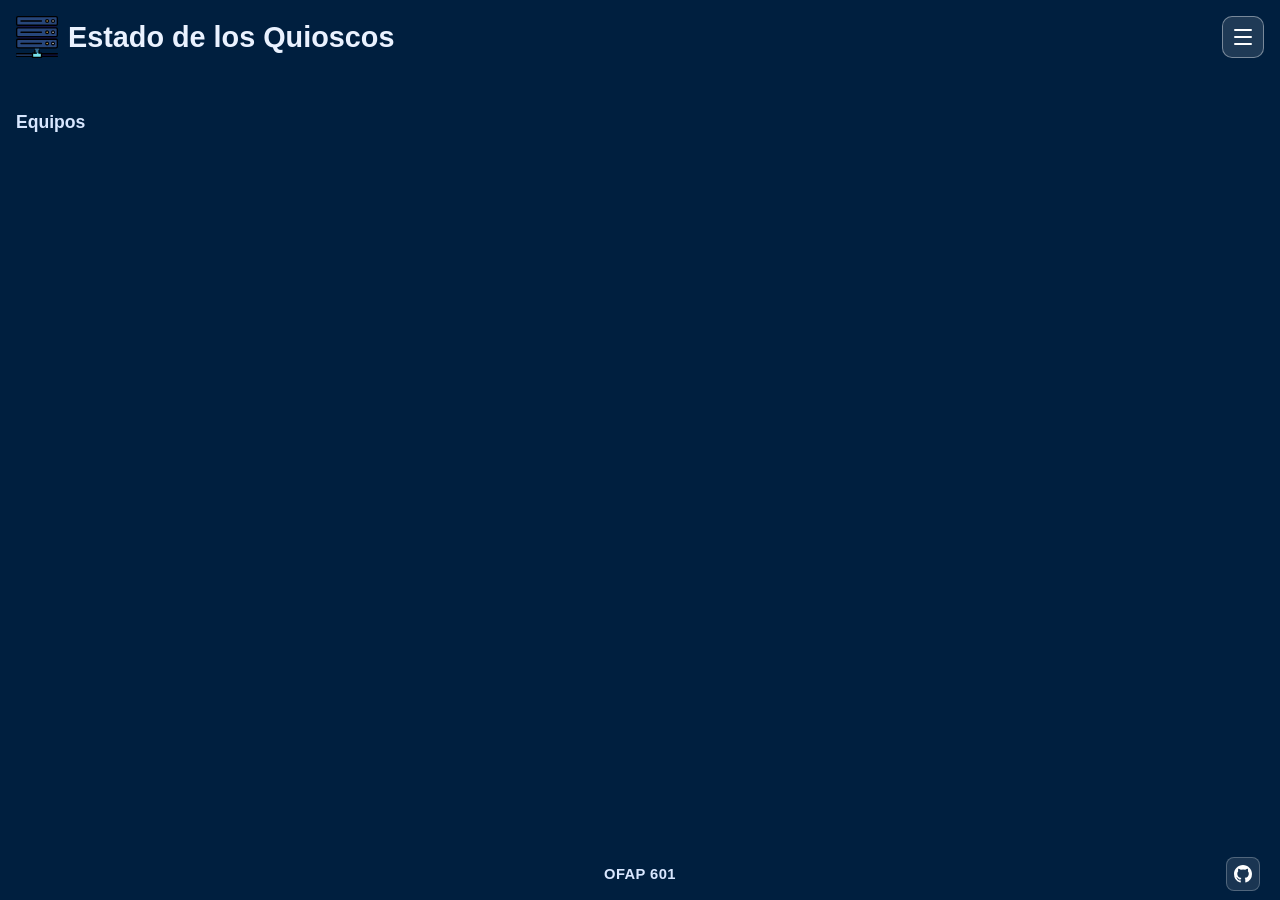
==== estado_quioscos/index.html @ 21ac1931 "control: gestionar quioscos permitidos desde web" ====
<!DOCTYPE html>
<html lang="es">
<head>
    <meta charset="UTF-8">
    <meta name="viewport" content="width=device-width, initial-scale=1.0">
    <title>Estado de los Quioscos</title>
    <link rel="stylesheet" href="styles.css">
    <link rel="icon" href="img/favicon.ico" type="image/x-icon">
</head>
<body>
    <div class="container">
        <header class="topbar">
            <div class="title-wrap">
                <img src="img/server.svg" alt="Servidor" class="header-icon">
                <h1>Estado de los Quioscos</h1>
            </div>
            <div class="topbar-menu-wrap">
                <button id="menu-toggle-btn" class="menu-toggle-btn" type="button" aria-label="Abrir menú" aria-expanded="false">
                    <span></span><span></span><span></span>
                </button>
                <div id="topbar-menu" class="topbar-menu" hidden>
                    <a id="menu-doc-link" class="menu-item" href="/kiosk_info/index.html" target="_blank" rel="noopener noreferrer">Documentación</a>
                    <a id="menu-docs-manager-link" class="menu-item" href="/estado_quioscos/docs_manager.php">Gestión de documentos</a>
                    <a id="menu-allowed-kiosks-link" class="menu-item" href="/estado_quioscos/allowed_kiosks.php">Quioscos permitidos</a>
                    <button id="menu-change-password-btn" class="menu-item" type="button">Cambiar contraseña</button>
                    <button id="menu-logout-btn" class="menu-item menu-item-danger" type="button">Cerrar sesión</button>
                </div>
            </div>
        </header>

        <section id="summary" class="summary"></section>
        <section id="server-panel" class="server-panel"></section>

        <section>
            <h2 class="section-title">Equipos</h2>
            <div id="quioscos-status" class="kiosk-strip"></div>
        </section>

        <footer class="app-footer">
            <span class="footer-brand">OFAP 601</span>
            <a
                class="footer-github"
                href="https://github.com/GOTXE/monkiosk"
                target="_blank"
                rel="noopener noreferrer"
                aria-label="Repositorio GitHub monkiosk"
                title="Repositorio GitHub monkiosk"
            >
                <svg viewBox="0 0 16 16" xmlns="http://www.w3.org/2000/svg" aria-hidden="true">
                    <path d="M8 0C3.58 0 0 3.58 0 8a8 8 0 0 0 5.47 7.59c.4.07.55-.17.55-.38v-1.49c-2.23.48-2.7-.95-2.7-.95-.36-.92-.89-1.16-.89-1.16-.73-.5.06-.49.06-.49.81.06 1.24.83 1.24.83.72 1.24 1.89.88 2.35.67.07-.52.28-.88.5-1.08-1.78-.2-3.64-.89-3.64-3.95 0-.87.31-1.58.82-2.14-.08-.2-.36-1.01.08-2.1 0 0 .67-.21 2.2.82a7.62 7.62 0 0 1 4 0c1.53-1.03 2.2-.82 2.2-.82.44 1.09.16 1.9.08 2.1.51.56.82 1.27.82 2.14 0 3.07-1.87 3.75-3.65 3.95.29.25.54.73.54 1.48v2.2c0 .21.15.46.55.38A8 8 0 0 0 16 8c0-4.42-3.58-8-8-8Z"/>
                </svg>
            </a>
        </footer>

        <div id="password-modal" class="modal-backdrop" hidden>
            <div class="password-modal-card">
                <h3>Cambiar contraseña</h3>
                <div class="modal-field">
                    <label for="modal-pwd-current">Antigua</label>
                    <div class="modal-password-row">
                        <input id="modal-pwd-current" type="password" autocomplete="current-password">
                        <button class="modal-password-toggle" type="button" data-toggle-password="modal-pwd-current" aria-label="Mostrar contraseña" aria-controls="modal-pwd-current" aria-pressed="false">
                            <svg viewBox="0 0 24 24" aria-hidden="true">
                                <path d="M12 5c5.23 0 9.27 3.11 11 7-1.73 3.89-5.77 7-11 7S2.73 15.89 1 12c1.73-3.89 5.77-7 11-7Zm0 2C8.18 7 5.14 9.13 3.42 12 5.14 14.87 8.18 17 12 17s6.86-2.13 8.58-5C18.86 9.13 15.82 7 12 7Zm0 1.5A3.5 3.5 0 1 1 8.5 12 3.5 3.5 0 0 1 12 8.5Zm0 2A1.5 1.5 0 1 0 13.5 12 1.5 1.5 0 0 0 12 10.5Z"/>
                            </svg>
                        </button>
                    </div>
                </div>
                <div class="modal-field">
                    <label for="modal-pwd-new">Nueva</label>
                    <div class="modal-password-row">
                        <input id="modal-pwd-new" type="password" autocomplete="new-password">
                        <button class="modal-password-toggle" type="button" data-toggle-password="modal-pwd-new" aria-label="Mostrar contraseña" aria-controls="modal-pwd-new" aria-pressed="false">
                            <svg viewBox="0 0 24 24" aria-hidden="true">
                                <path d="M12 5c5.23 0 9.27 3.11 11 7-1.73 3.89-5.77 7-11 7S2.73 15.89 1 12c1.73-3.89 5.77-7 11-7Zm0 2C8.18 7 5.14 9.13 3.42 12 5.14 14.87 8.18 17 12 17s6.86-2.13 8.58-5C18.86 9.13 15.82 7 12 7Zm0 1.5A3.5 3.5 0 1 1 8.5 12 3.5 3.5 0 0 1 12 8.5Zm0 2A1.5 1.5 0 1 0 13.5 12 1.5 1.5 0 0 0 12 10.5Z"/>
                            </svg>
                        </button>
                    </div>
                </div>
                <div class="modal-field">
                    <label for="modal-pwd-confirm">Repetir</label>
                    <div class="modal-password-row">
                        <input id="modal-pwd-confirm" type="password" autocomplete="new-password">
                        <button class="modal-password-toggle" type="button" data-toggle-password="modal-pwd-confirm" aria-label="Mostrar contraseña" aria-controls="modal-pwd-confirm" aria-pressed="false">
                            <svg viewBox="0 0 24 24" aria-hidden="true">
                                <path d="M12 5c5.23 0 9.27 3.11 11 7-1.73 3.89-5.77 7-11 7S2.73 15.89 1 12c1.73-3.89 5.77-7 11-7Zm0 2C8.18 7 5.14 9.13 3.42 12 5.14 14.87 8.18 17 12 17s6.86-2.13 8.58-5C18.86 9.13 15.82 7 12 7Zm0 1.5A3.5 3.5 0 1 1 8.5 12 3.5 3.5 0 0 1 12 8.5Zm0 2A1.5 1.5 0 1 0 13.5 12 1.5 1.5 0 0 0 12 10.5Z"/>
                            </svg>
                        </button>
                    </div>
                </div>
                <div id="modal-pwd-error" class="modal-error" hidden>Las contraseñas no coinciden</div>
                <div class="modal-actions">
                    <button id="modal-pwd-cancel" class="server-btn danger" type="button">Cancelar</button>
                    <button id="modal-pwd-save" class="server-btn" type="button">Cambiar contraseña</button>
                </div>
            </div>
        </div>
    </div>

    <script>
        const statusContainer = document.getElementById('quioscos-status');
        const summaryContainer = document.getElementById('summary');
        const serverPanel = document.getElementById('server-panel');
        const menuToggleBtn = document.getElementById('menu-toggle-btn');
        const topbarMenu = document.getElementById('topbar-menu');
        const menuChangePasswordBtn = document.getElementById('menu-change-password-btn');
        const menuLogoutBtn = document.getElementById('menu-logout-btn');
        const passwordModal = document.getElementById('password-modal');
        const modalPwdCurrent = document.getElementById('modal-pwd-current');
        const modalPwdNew = document.getElementById('modal-pwd-new');
        const modalPwdConfirm = document.getElementById('modal-pwd-confirm');
        const modalPwdError = document.getElementById('modal-pwd-error');
        const modalPwdSave = document.getElementById('modal-pwd-save');
        const modalPwdCancel = document.getElementById('modal-pwd-cancel');
        const passwordToggleButtons = document.querySelectorAll('[data-toggle-password]');
        const reportOpenState = {};
        let serverInfoOpen = false;
        let currentServerHostname = 'servidor';
        let currentSlideIntervalSeconds = 5;
        let pendingSlideIntervalSeconds = null;
        let slideIntervalDirty = false;
        let kioskNames = [];
        let overlayState = { enabled: false, target_kiosk: '', updated_at: '' };
        let overlaySelection = '';
        let overlaySelectionDirty = false;
        const naturalSort = new Intl.Collator('es', { numeric: true, sensitivity: 'base' });

        const OFFLINE_TIMEOUT = 150;
        const WARN_THRESHOLD = 60;

        function escapeHtml(text) {
            return String(text)
                .replace(/&/g, '&amp;')
                .replace(/</g, '&lt;')
                .replace(/>/g, '&gt;')
                .replace(/"/g, '&quot;')
                .replace(/'/g, '&#039;');
        }

        function bindPasswordToggle(button) {
            const inputId = button.getAttribute('data-toggle-password');
            if (!inputId) return;
            const input = document.getElementById(inputId);
            if (!input) return;
            button.addEventListener('click', () => {
                const reveal = input.type === 'password';
                input.type = reveal ? 'text' : 'password';
                button.setAttribute('aria-label', reveal ? 'Ocultar contraseña' : 'Mostrar contraseña');
                button.setAttribute('aria-pressed', reveal ? 'true' : 'false');
            });
        }

        function relativeTime(seconds) {
            if (seconds < 60) return `hace ${seconds} s`;
            const minutes = Math.floor(seconds / 60);
            return `hace ${minutes} min`;
        }

        function normalizeStatus(info, now) {
            const lastUpdated = Number(info.last_updated || 0);
            const elapsed = Math.max(0, now - lastUpdated);
            const backendStatus = String(info.status || '').toLowerCase();

            let stateClass = 'offline';
            let stateLabel = 'Offline';

            if (backendStatus === 'reiniciando') {
                stateClass = 'restarting';
                stateLabel = 'Reiniciando';
            } else if (elapsed <= WARN_THRESHOLD) {
                stateClass = 'online';
                stateLabel = 'Online';
            } else if (elapsed <= OFFLINE_TIMEOUT) {
                stateClass = 'warning';
                stateLabel = 'Advertencia';
            }

            return {
                stateClass,
                stateLabel,
                lastUpdated,
                elapsed,
                unstable: Boolean(info.unstable),
                history: Array.isArray(info.history) ? info.history : [],
                report: {
                    localIp: info.local_ip || '',
                    kioskUrl: info.kiosk_url || '',
                    uptimeS: Number(info.uptime_s || 0),
                    load1: info.load1 || '',
                    memFreeMb: Number(info.mem_free_mb || 0),
                    diskFreeMb: Number(info.disk_free_mb || 0),
                    hdmiConnected: info.hdmi_connected || '',
                    reportTarget: info.report_target || ''
                }
            };
        }

        function formatUptime(seconds) {
            if (!seconds || seconds < 1) return '-';
            const MINUTE = 60;
            const HOUR = 60 * MINUTE;
            const DAY = 24 * HOUR;
            const MONTH = 30 * DAY;  // aproximación operativa
            const YEAR = 365 * DAY;  // aproximación operativa

            let remaining = Math.floor(seconds);
            const years = Math.floor(remaining / YEAR);
            remaining %= YEAR;
            const months = Math.floor(remaining / MONTH);
            remaining %= MONTH;
            const days = Math.floor(remaining / DAY);
            remaining %= DAY;
            const hours = Math.floor(remaining / HOUR);
            remaining %= HOUR;
            const minutes = Math.floor(remaining / MINUTE);

            const parts = [];
            if (years > 0) parts.push(`${years}A`);
            if (months > 0) parts.push(`${months}M`);
            if (days > 0) parts.push(`${days}d`);
            if (hours > 0) parts.push(`${hours}h`);
            if (minutes > 0 || parts.length === 0) parts.push(`${minutes}m`);

            return parts.slice(0, 3).join(' ');
        }

        function formatStorageMb(valueMb) {
            if (!valueMb || valueMb < 1) return '-';
            if (valueMb >= 1024) {
                const gb = valueMb / 1024;
                return `${gb.toFixed(1)} GB`;
            }
            return `${valueMb} MB`;
        }

        function formatFreeGb(valueMb) {
            const n = Number(valueMb || 0);
            if (!Number.isFinite(n) || n < 0) return 'Sin valor';
            return `${(n / 1024).toFixed(1)}G libre`;
        }

        function formatSpainDateTime(value) {
            const raw = String(value || '').trim();
            if (!raw || raw === '-' || raw.toLowerCase() === 'unknown') return '-';

            // Ejemplo esperado desde backend: "2026-02-24 09:55:01"
            const isoLike = raw.includes('T') ? raw : raw.replace(' ', 'T');
            const d = new Date(isoLike);
            if (Number.isNaN(d.getTime())) return escapeHtml(raw);

            const parts = new Intl.DateTimeFormat('es-ES', {
                timeZone: 'Europe/Madrid',
                day: '2-digit',
                month: '2-digit',
                year: '2-digit',
                hour: '2-digit',
                minute: '2-digit',
                second: '2-digit',
                hour12: false
            }).formatToParts(d);

            const map = {};
            parts.forEach((p) => { map[p.type] = p.value; });
            return `${map.day}-${map.month}-${map.year} ${map.hour}:${map.minute}:${map.second}`;
        }

        function normalizeSlideInterval(value) {
            let n = Number(value || 5);
            if (!Number.isFinite(n)) n = 5;
            n = Math.round(n);
            if (n < 5) n = 5;
            if (n > 120) n = 120;
            if (n % 5 !== 0) n = Math.round(n / 5) * 5;
            return n;
        }

        function buildKioskOptions(selectedName) {
            if (!kioskNames.length) {
                return '<option value="">Sin quioscos</option>';
            }
            return kioskNames.map((name) => {
                const selected = name === selectedName ? ' selected' : '';
                const safe = escapeHtml(name);
                return `<option value="${safe}"${selected}>${safe}</option>`;
            }).join('');
        }

        function renderSummary(stats) {
            summaryContainer.innerHTML = `
                <div class="summary-card"><span>Total</span><strong>${stats.total}</strong></div>
                <div class="summary-card online"><span>Online</span><strong>${stats.online}</strong></div>
                <div class="summary-card offline"><span>Offline</span><strong>${stats.offline}</strong></div>
                <div class="summary-card unstable"><span>Inestables</span><strong>${stats.unstable}</strong></div>
            `;
        }

        function renderMiniReport(report) {
            const rows = [];
            const hdmiStateMap = {
                connected: 'Conectado',
                disconnected: 'Desconectado',
                unknown: 'Desconocido'
            };
            if (report.localIp) rows.push(`<li><span>IP</span><strong>${escapeHtml(report.localIp)}</strong></li>`);
            if (report.uptimeS) rows.push(`<li><span>Encendido</span><strong>${escapeHtml(formatUptime(report.uptimeS))}</strong></li>`);
            if (report.load1) rows.push(`<li><span>Carga 1m</span><strong>${escapeHtml(report.load1)}</strong></li>`);
            if (report.memFreeMb) rows.push(`<li><span>RAM libre</span><strong>${formatStorageMb(report.memFreeMb)}</strong></li>`);
            if (report.diskFreeMb) rows.push(`<li><span>Disco libre</span><strong>${formatStorageMb(report.diskFreeMb)}</strong></li>`);
            if (report.hdmiConnected) {
                const key = String(report.hdmiConnected).toLowerCase();
                const label = hdmiStateMap[key] || report.hdmiConnected;
                const valueClass = key === 'disconnected' ? 'report-danger' : '';
                rows.push(`<li><span>HDMI</span><strong class="${valueClass}">${escapeHtml(label)}</strong></li>`);
            }

            if (!rows.length) {
                return '<div class="kiosk-report-empty">Sin reporte extendido</div>';
            }
            return `<ul class="kiosk-report-list">${rows.join('')}</ul>`;
        }

        async function queueReboot(kioskName) {
            const confirmed = window.confirm(`¿Enviar orden de reinicio a ${kioskName.toUpperCase()}?`);
            if (!confirmed) return;

            try {
                const response = await fetch('control_proxy.php', {
                    method: 'POST',
                    headers: { 'Content-Type': 'application/json' },
                    body: JSON.stringify({
                        name: kioskName,
                        action: 'reboot'
                    })
                });
                const data = await response.json();
                if (!response.ok || !data.success) {
                    throw new Error(data.error || 'No se pudo encolar la orden');
                }
                window.alert(`Orden de reinicio encolada para ${kioskName.toUpperCase()}`);
            } catch (error) {
                window.alert(`Error enviando orden: ${error.message}`);
            }
        }

        function serviceStateLabel(value) {
            const v = String(value || '').toLowerCase();
            if (v === 'active') return '<span class="srv-ok">OK</span>';
            if (v === 'inactive' || v === 'failed') return '<span class="srv-bad">Fallo</span>';
            return '<span class="srv-warn">Advertencia</span>';
        }

        function renderServerPanel(data) {
            const uptime = formatUptime(Number(data.uptime || 0));
            currentServerHostname = String(data.hostname || 'servidor');
            const serverSlideInterval = normalizeSlideInterval(data.slide_interval_seconds || 5);
            if (!slideIntervalDirty) {
                currentSlideIntervalSeconds = serverSlideInterval;
                pendingSlideIntervalSeconds = null;
            }
            const displaySlideInterval = slideIntervalDirty && pendingSlideIntervalSeconds !== null
                ? pendingSlideIntervalSeconds
                : currentSlideIntervalSeconds;
            const isNewSlideDifferent = Number(displaySlideInterval) !== Number(currentSlideIntervalSeconds);
            if (!overlaySelectionDirty) {
                if (overlayState.enabled && overlayState.target_kiosk) {
                    overlaySelection = overlayState.target_kiosk;
                } else if (kioskNames.length && !overlaySelection) {
                    overlaySelection = kioskNames[0];
                }
            }
            const selectedOverlayKiosk = overlaySelection || '';
            const overlayActiveText = overlayState.enabled && overlayState.target_kiosk
                ? `<div class="overlay-active">Mostrando tiempo en: <strong>${escapeHtml(String(overlayState.target_kiosk).toUpperCase())}</strong></div>`
                : '<div class="overlay-inactive">Cuenta regresiva desactivada</div>';
            serverPanel.innerHTML = `
                <article class="server-card">
                    <h2 class="section-title server-title">SERVIDOR</h2>
                    <details class="server-info"${serverInfoOpen ? ' open' : ''}>
                        <summary>Información</summary>
                        <div class="server-grid">
                            <div><span>Host</span><strong>${escapeHtml(String(data.hostname || '-').toUpperCase())}</strong></div>
                            <div><span>Encendido</span><strong>${escapeHtml(uptime)}</strong></div>
                            <div><span>RAM libre</span><strong>${formatStorageMb(Number(data.mem_free_mb || 0))}</strong></div>
                            <div>
                                <span>Disco libre</span>
                                <strong>/ ${formatFreeGb(Number(data.disk_root_free_mb || 0))}</strong><br>
                                <strong>/var ${formatFreeGb(Number(data.disk_var_free_mb || 0))}</strong><br>
                                <strong>/home ${formatFreeGb(Number(data.disk_home_free_mb || 0))}</strong>
                            </div>
                            <div><span>Nginx (web)</span><strong>${serviceStateLabel(data.services?.nginx)}</strong></div>
                            <div><span>PHP-FPM (web)</span><strong>${serviceStateLabel(data.services?.php_fpm)}</strong></div>
                            <div class="server-wide slide-config-row">
                                <span>Tiempo de diapositiva (s)</span>
                                <div class="slide-config-control">
                                    <input id="slide-interval-input" class="slide-interval-input" type="number" min="5" max="120" step="5" value="${displaySlideInterval}" aria-label="Tiempo de diapositiva en segundos">
                                    <button id="save-slide-interval" class="server-btn" type="button">Guardar</button>
                                </div>
                                <div class="slide-config-values">
                                    <span>Actual: <strong id="slide-actual-value">${currentSlideIntervalSeconds}s</strong></span>
                                    <span>Nuevo: <strong id="slide-new-value" class="${isNewSlideDifferent ? 'slide-new-different' : ''}">${displaySlideInterval}s</strong></span>
                                </div>
                            </div>
                            <div class="server-wide overlay-control-row">
                                <span>Quiosco para ver cuenta regresiva</span>
                                <div class="overlay-control-main">
                                    <select id="overlay-kiosk-select" class="overlay-kiosk-select" aria-label="Seleccionar quiosco">
                                        ${buildKioskOptions(selectedOverlayKiosk)}
                                    </select>
                                    <button id="overlay-enable-btn" class="server-btn" type="button">Mostrar tiempo</button>
                                    <button id="overlay-disable-btn" class="server-btn danger" type="button">Desactivar tiempo</button>
                                </div>
                                ${overlayActiveText}
                            </div>
                            <div class="server-wide"><span>Ult. reinicio web</span><strong>${formatSpainDateTime(data.last_web_restart || '-')}</strong></div>
                            <div class="server-wide"><span>Ult. reinicio servidor</span><strong>${formatSpainDateTime(data.last_server_restart || '-')}</strong></div>
                        </div>
                        <div class="server-actions">
                            <button class="server-btn" data-action="restart_web" type="button">Reiniciar Web</button>
                            <button class="server-btn danger" data-action="reboot_server" type="button">Reiniciar Servidor</button>
                        </div>
                    </details>
                </article>
            `;

            const serverInfo = serverPanel.querySelector('.server-info');
            if (serverInfo) {
                serverInfo.addEventListener('toggle', () => {
                    serverInfoOpen = serverInfo.open;
                });
            }

            serverPanel.querySelectorAll('.server-btn').forEach((btn) => {
                btn.addEventListener('click', () => triggerServerAction(btn.dataset.action || ''));
            });

            const intervalInput = document.getElementById('slide-interval-input');
            const saveButton = document.getElementById('save-slide-interval');
            if (intervalInput) {
                intervalInput.addEventListener('input', () => {
                    pendingSlideIntervalSeconds = normalizeSlideInterval(intervalInput.value);
                    slideIntervalDirty = true;
                    const newValue = document.getElementById('slide-new-value');
                    if (newValue) {
                        newValue.textContent = `${pendingSlideIntervalSeconds}s`;
                        const different = pendingSlideIntervalSeconds !== normalizeSlideInterval(currentSlideIntervalSeconds);
                        newValue.classList.toggle('slide-new-different', different);
                    }
                });
                intervalInput.addEventListener('change', () => {
                    const normalized = normalizeSlideInterval(intervalInput.value);
                    intervalInput.value = String(normalized);
                    pendingSlideIntervalSeconds = normalized;
                    slideIntervalDirty = true;
                    const newValue = document.getElementById('slide-new-value');
                    if (newValue) {
                        newValue.textContent = `${pendingSlideIntervalSeconds}s`;
                        const different = pendingSlideIntervalSeconds !== normalizeSlideInterval(currentSlideIntervalSeconds);
                        newValue.classList.toggle('slide-new-different', different);
                    }
                });
            }
            if (saveButton && intervalInput) {
                saveButton.addEventListener('click', () => {
                    const targetSeconds = normalizeSlideInterval(pendingSlideIntervalSeconds !== null ? pendingSlideIntervalSeconds : intervalInput.value);
                    const originalSeconds = normalizeSlideInterval(currentSlideIntervalSeconds);
                    if (targetSeconds === originalSeconds) {
                        window.alert('Los tiempos son iguales!');
                        return;
                    }
                    const ok = window.confirm(`Cambiar tiempo diapositiva de ${originalSeconds}s a ${targetSeconds}s?`);
                    if (!ok) return;
                    saveSlideInterval(targetSeconds);
                });
            }

            const overlaySelect = document.getElementById('overlay-kiosk-select');
            const overlayEnableBtn = document.getElementById('overlay-enable-btn');
            const overlayDisableBtn = document.getElementById('overlay-disable-btn');
            if (overlaySelect) {
                overlaySelect.addEventListener('change', () => {
                    overlaySelection = overlaySelect.value;
                    overlaySelectionDirty = true;
                });
            }
            if (overlayEnableBtn && overlaySelect) {
                overlayEnableBtn.addEventListener('click', async () => {
                    const target = String(overlaySelect.value || '').trim();
                    if (!target) {
                        window.alert('Selecciona un quiosco');
                        return;
                    }
                    await saveOverlayState('enable', target);
                });
            }
            if (overlayDisableBtn) {
                overlayDisableBtn.addEventListener('click', async () => {
                    await saveOverlayState('disable', '');
                });
            }
        }

        async function fetchServerStatus() {
            try {
                const ts = Date.now();
                const [serverResponse, overlayResponse] = await Promise.all([
                    fetch(`server_status.php?_ts=${ts}`, { cache: 'no-store' }),
                    fetch(`overlay_state.php?_ts=${ts}`, { cache: 'no-store' })
                ]);
                if (!serverResponse.ok) throw new Error('No se pudo leer estado servidor');
                const data = await serverResponse.json();
                if (overlayResponse.ok) {
                    const overlayData = await overlayResponse.json();
                    overlayState = {
                        enabled: Boolean(overlayData.enabled),
                        target_kiosk: String(overlayData.target_kiosk || ''),
                        updated_at: String(overlayData.updated_at || '')
                    };
                }
                renderServerPanel(data);
            } catch (error) {
                console.error('Error servidor:', error);
            }
        }

        async function triggerServerAction(action) {
            if (!action) return;
            const serverName = String(currentServerHostname || 'servidor').toUpperCase();

            if (action === 'reboot_server') {
                const ok = window.confirm(`Vas a reiniciar el servidor ${serverName}. ¿Estas seguro?`);
                if (!ok) return;
                const confirmWord = window.prompt('Escribe REINICIAR para confirmar');
                if (confirmWord !== 'REINICIAR') {
                    window.alert('Confirmación inválida');
                    return;
                }
                await sendServerAction(action, confirmWord);
                return;
            }

            if (action === 'restart_web') {
                const ok = window.confirm(`Vas a reiniciar el servidor web en ${serverName}. ¿Estas seguro?`);
                if (!ok) return;
                await sendServerAction(action, '');
                return;
            }

            const ok = window.confirm(`Vas a ejecutar una acción en ${serverName}. ¿Estas seguro?`);
            if (!ok) return;
            await sendServerAction(action, '');
        }

        async function sendServerAction(action, confirmWord) {
            try {
                const response = await fetch('server_control.php', {
                    method: 'POST',
                    headers: { 'Content-Type': 'application/json' },
                    body: JSON.stringify({ action: action, confirm: confirmWord })
                });
                const raw = await response.text();
                let data = null;
                try {
                    data = raw ? JSON.parse(raw) : null;
                } catch (parseError) {
                    if (action === 'restart_web') {
                        window.alert('Orden enviada. La web puede tardar unos segundos en responder.');
                        setTimeout(fetchServerStatus, 3000);
                        return;
                    }
                    throw new Error('Respuesta no valida del servidor');
                }
                if (!response.ok || !data.success) {
                    throw new Error(data.error || data.output || 'Acción fallida');
                }
                window.alert('Acción enviada correctamente');
                fetchServerStatus();
            } catch (error) {
                window.alert(`Error de acción: ${error.message}`);
            }
        }

        async function saveSlideInterval(rawValue) {
            const seconds = normalizeSlideInterval(rawValue);
            try {
                const response = await fetch('slide_settings.php', {
                    method: 'POST',
                    headers: { 'Content-Type': 'application/json' },
                    body: JSON.stringify({ slide_interval_seconds: seconds })
                });
                const data = await response.json();
                if (!response.ok || !data.success) {
                    throw new Error(data.error || 'No se pudo guardar el tiempo');
                }
                currentSlideIntervalSeconds = normalizeSlideInterval(data.slide_interval_seconds || seconds);
                pendingSlideIntervalSeconds = null;
                slideIntervalDirty = false;
                window.alert(`Tiempo de diapositiva actualizado a ${currentSlideIntervalSeconds}s`);
                fetchServerStatus();
            } catch (error) {
                window.alert(`Error guardando tiempo: ${error.message}`);
            }
        }

        async function saveOverlayState(action, targetKiosk) {
            try {
                const response = await fetch('overlay_control.php', {
                    method: 'POST',
                    headers: { 'Content-Type': 'application/json' },
                    body: JSON.stringify({
                        action: action,
                        target_kiosk: targetKiosk
                    })
                });
                const data = await response.json();
                if (!response.ok || !data.success) {
                    throw new Error(data.error || 'No se pudo actualizar cuenta regresiva');
                }
                overlayState = {
                    enabled: Boolean(data.enabled),
                    target_kiosk: String(data.target_kiosk || ''),
                    updated_at: String(data.updated_at || '')
                };
                overlaySelectionDirty = false;
                if (overlayState.enabled && overlayState.target_kiosk) {
                    overlaySelection = overlayState.target_kiosk;
                }
                window.alert(overlayState.enabled
                    ? `Cuenta regresiva activada en ${overlayState.target_kiosk.toUpperCase()}`
                    : 'Cuenta regresiva desactivada');
                fetchServerStatus();
            } catch (error) {
                window.alert(`Error actualizando cuenta regresiva: ${error.message}`);
            }
        }

        async function logoutManagerSession() {
            window.location.href = '/estado_quioscos/logout.php';
        }

        function setTopbarMenuOpen(isOpen) {
            if (!topbarMenu || !menuToggleBtn) return;
            topbarMenu.hidden = !isOpen;
            menuToggleBtn.setAttribute('aria-expanded', isOpen ? 'true' : 'false');
        }

        function openPasswordModal() {
            if (!passwordModal) return;
            passwordModal.hidden = false;
            clearPasswordModalError();
            if (modalPwdCurrent) modalPwdCurrent.focus();
        }

        function closePasswordModal() {
            if (!passwordModal) return;
            passwordModal.hidden = true;
            if (modalPwdCurrent) modalPwdCurrent.value = '';
            if (modalPwdNew) modalPwdNew.value = '';
            if (modalPwdConfirm) modalPwdConfirm.value = '';
            clearPasswordModalError();
        }

        function setPasswordModalError(message) {
            if (!modalPwdError) return;
            modalPwdError.textContent = String(message || 'Error');
            modalPwdError.hidden = false;
        }

        function clearPasswordModalError() {
            if (!modalPwdError) return;
            modalPwdError.hidden = true;
        }

        function updatePasswordMatchError() {
            if (!modalPwdNew || !modalPwdConfirm || !modalPwdError) return true;
            const hasValues = modalPwdNew.value !== '' || modalPwdConfirm.value !== '';
            const same = modalPwdNew.value === modalPwdConfirm.value;
            if (!hasValues || same) {
                clearPasswordModalError();
            } else {
                setPasswordModalError('Las contraseñas no coinciden');
            }
            return same;
        }

        async function ensureAuthenticated() {
            try {
                const response = await fetch(`session_status.php?_ts=${Date.now()}`, { cache: 'no-store' });
                if (!response.ok) {
                    window.location.href = '/estado_quioscos/login.php';
                    return false;
                }
                const data = await response.json();
                if (!data.authenticated) {
                    window.location.href = '/estado_quioscos/login.php';
                    return false;
                }
                return true;
            } catch (error) {
                window.location.href = '/estado_quioscos/login.php';
                return false;
            }
        }

        async function changeManagerPassword(currentPassword, newPassword, confirmPassword) {
            const curr = String(currentPassword || '');
            const next = String(newPassword || '');
            const again = String(confirmPassword || '');
            clearPasswordModalError();
            if (!curr || !next || !again) {
                setPasswordModalError('Completa los 3 campos de contrasena');
                return false;
            }
            if (next !== again) {
                setPasswordModalError('La nueva contrasena no coincide');
                return false;
            }
            if (next.length < 8) {
                setPasswordModalError('La nueva contrasena debe tener minimo 8 caracteres');
                return false;
            }
            if (!/[A-Z]/.test(next)) {
                setPasswordModalError('La nueva contrasena debe incluir al menos 1 mayuscula');
                return false;
            }
            if (!/[0-9]/.test(next)) {
                setPasswordModalError('La nueva contrasena debe incluir al menos 1 numero');
                return false;
            }
            if (!/[^A-Za-z0-9]/.test(next)) {
                setPasswordModalError('La nueva contrasena debe incluir al menos 1 caracter especial');
                return false;
            }

            try {
                const response = await fetch('change_password.php', {
                    method: 'POST',
                    headers: { 'Content-Type': 'application/json' },
                    body: JSON.stringify({
                        current_password: curr,
                        new_password: next,
                        confirm_password: again
                    })
                });
                const data = await response.json();
                if (!response.ok || !data.success) {
                    throw new Error(data.error || 'No se pudo cambiar la contrasena');
                }
                window.alert('Contrasena cambiada correctamente');
                return true;
            } catch (error) {
                setPasswordModalError(`Error cambiando contrasena: ${error.message}`);
                return false;
            }
        }

        function renderKiosks(statusData) {
            const now = Math.floor(Date.now() / 1000);
            let onlineCount = 0;
            let offlineCount = 0;
            let unstableCount = 0;

            kioskNames = Object.keys(statusData).sort((a, b) => naturalSort.compare(a, b));

            const cards = Object.entries(statusData).sort((a, b) => naturalSort.compare(a[0], b[0])).map(([name, info]) => {
                const normalized = normalizeStatus(info, now);
                const safeName = escapeHtml(name);
                const safeNameUpper = escapeHtml(String(name).toUpperCase());

                if (normalized.stateClass === 'online' || normalized.stateClass === 'warning') {
                    onlineCount++;
                } else {
                    offlineCount++;
                }

                if (normalized.unstable) {
                    unstableCount++;
                }

                const absoluteTime = normalized.lastUpdated > 0
                    ? new Date(normalized.lastUpdated * 1000).toLocaleString()
                    : 'Sin datos';

                const reportOpenAttr = reportOpenState[name] ? ' open' : '';
                const kioskKey = encodeURIComponent(name);

                return `
                    <article class="kiosk-card state-${normalized.stateClass}">
                        <div class="kiosk-head">
                            <img class="kiosk-icon" src="img/quiosco.svg" alt="Quiosco">
                            <strong class="kiosk-name">${safeNameUpper}</strong>
                            <div class="badges">
                                <span class="badge status status-${normalized.stateClass}">${normalized.stateLabel}</span>
                                ${normalized.unstable ? '<span class="badge unstable">Inestable</span>' : ''}
                            </div>
                        </div>
                        <div class="kiosk-meta">
                            <span>${relativeTime(normalized.elapsed)}</span>
                            <span>Último latido: ${absoluteTime}</span>
                        </div>
                        <details class="kiosk-report"${reportOpenAttr} data-kiosk="${kioskKey}">
                            <summary>Información</summary>
                            ${renderMiniReport(normalized.report)}
                            <div class="kiosk-actions">
                                <button class="reboot-btn" data-kiosk="${kioskKey}" type="button">Reiniciar</button>
                            </div>
                        </details>
                    </article>
                `;
            });

            statusContainer.innerHTML = cards.join('');
            statusContainer.querySelectorAll('.kiosk-report').forEach((details) => {
                const kiosk = decodeURIComponent(details.dataset.kiosk || '');
                details.addEventListener('toggle', () => {
                    reportOpenState[kiosk] = details.open;
                });
            });
            statusContainer.querySelectorAll('.reboot-btn').forEach((btn) => {
                const kiosk = decodeURIComponent(btn.dataset.kiosk || '');
                btn.addEventListener('click', () => queueReboot(kiosk));
            });
            renderSummary({
                total: Object.keys(statusData).length,
                online: onlineCount,
                offline: offlineCount,
                unstable: unstableCount
            });
        }

        async function fetchStatus() {
            try {
                const response = await fetch(`status.json?_ts=${Date.now()}`, { cache: 'no-store' });
                if (!response.ok) {
                    throw new Error('Error al obtener el estado');
                }
                const statusData = await response.json();
                renderKiosks(statusData);
            } catch (error) {
                console.error('Error al actualizar los estados:', error);
            }
        }

        async function startApp() {
            const ok = await ensureAuthenticated();
            if (!ok) return;
            passwordToggleButtons.forEach(bindPasswordToggle);
            setInterval(fetchStatus, 5000);
            setInterval(fetchServerStatus, 5000);
            if (menuToggleBtn) {
                menuToggleBtn.addEventListener('click', () => {
                    const open = topbarMenu ? topbarMenu.hidden : true;
                    setTopbarMenuOpen(open);
                });
            }
            if (menuChangePasswordBtn) {
                menuChangePasswordBtn.addEventListener('click', () => {
                    setTopbarMenuOpen(false);
                    openPasswordModal();
                });
            }
            if (menuLogoutBtn) {
                menuLogoutBtn.addEventListener('click', () => {
                    setTopbarMenuOpen(false);
                    logoutManagerSession();
                });
            }
            if (modalPwdCancel) {
                modalPwdCancel.addEventListener('click', closePasswordModal);
            }
            if (modalPwdNew) {
                modalPwdNew.addEventListener('input', updatePasswordMatchError);
            }
            if (modalPwdConfirm) {
                modalPwdConfirm.addEventListener('input', updatePasswordMatchError);
            }
            if (modalPwdSave && modalPwdCurrent && modalPwdNew && modalPwdConfirm) {
                modalPwdSave.addEventListener('click', async () => {
                    if (!updatePasswordMatchError()) {
                        return;
                    }
                    const ok = await changeManagerPassword(modalPwdCurrent.value, modalPwdNew.value, modalPwdConfirm.value);
                    if (ok) {
                        closePasswordModal();
                    }
                });
            }
            if (passwordModal) {
                passwordModal.addEventListener('click', (event) => {
                    if (event.target === passwordModal) {
                        closePasswordModal();
                    }
                });
            }
            document.addEventListener('click', (event) => {
                if (!topbarMenu || !menuToggleBtn) return;
                if (topbarMenu.hidden) return;
                const target = event.target;
                if (!(target instanceof Node)) return;
                if (!topbarMenu.contains(target) && !menuToggleBtn.contains(target)) {
                    setTopbarMenuOpen(false);
                }
            });
            document.addEventListener('keydown', (event) => {
                if (event.key === 'Escape') {
                    setTopbarMenuOpen(false);
                    closePasswordModal();
                }
            });
            if (topbarMenu) {
                setTopbarMenuOpen(false);
            }
            fetchStatus();
            fetchServerStatus();
        }

        startApp();
    </script>
</body>
</html>
---- estado_quioscos/styles.css ----
:root {
    --bg: #001f3f;
    --card: #ffffff;
    --ink: #13233b;
    --ink-on-navy: #eaf2ff;
    --muted: #4f627c;
    --line: #d8e2ef;
    --online: #2f9e44;
    --warning: #e67700;
    --offline: #c92a2a;
    --unstable: #7b2cbf;
}

* {
    box-sizing: border-box;
}

html,
body {
    margin: 0;
    padding: 0;
    font-family: Verdana, sans-serif;
    color: var(--ink-on-navy);
    background-color: var(--bg);
}

.container {
    width: min(1400px, 100%);
    margin: 0 auto;
    padding: 16px;
    min-height: 100vh;
    display: flex;
    flex-direction: column;
}

.topbar {
    display: flex;
    align-items: center;
    justify-content: space-between;
    gap: 16px;
    margin-bottom: 14px;
}

.title-wrap {
    display: flex;
    align-items: center;
    gap: 10px;
}

h1 {
    margin: 0;
    font-size: 1.8rem;
    color: var(--ink-on-navy);
}

h2.section-title {
    margin: 12px 0;
    font-size: 1.1rem;
    color: #d8e7ff;
}

.header-icon {
    width: 42px;
    height: 42px;
}

.doc-btn {
    display: inline-flex;
    align-items: center;
    gap: 8px;
    background: linear-gradient(135deg, #4ea3ff 0%, #2b78d9 100%);
    color: white;
    padding: 8px 14px;
    border-radius: 10px;
    text-decoration: none;
    font-weight: 600;
    box-shadow: 0 6px 18px rgba(46, 125, 225, 0.18);
}

.doc-btn svg {
    width: 18px;
    height: 18px;
}

.topbar-menu-wrap {
    position: relative;
}

.menu-toggle-btn {
    width: 42px;
    height: 42px;
    border: 1px solid rgba(255, 255, 255, 0.4);
    background: rgba(255, 255, 255, 0.12);
    border-radius: 10px;
    display: inline-flex;
    flex-direction: column;
    justify-content: center;
    align-items: center;
    gap: 5px;
    cursor: pointer;
}

.menu-toggle-btn span {
    width: 18px;
    height: 2px;
    background: #ffffff;
    border-radius: 2px;
}

.topbar-menu {
    position: absolute;
    top: calc(100% + 8px);
    right: 0;
    min-width: 220px;
    background: #ffffff;
    border: 1px solid var(--line);
    border-radius: 10px;
    box-shadow: 0 10px 28px rgba(8, 25, 48, 0.24);
    padding: 6px;
    display: grid;
    gap: 4px;
    z-index: 1000;
}

.topbar-menu[hidden] {
    display: none;
}

.menu-item {
    border: 0;
    background: #f5f9ff;
    color: #1f4d86;
    font-weight: 700;
    text-align: left;
    border-radius: 8px;
    padding: 10px 12px;
    text-decoration: none;
    cursor: pointer;
}

.menu-item:hover,
.menu-item:focus-visible {
    background: #e8f1ff;
    outline: none;
}

.menu-item-danger {
    background: #fff3f4;
    color: #9f1222;
}

.menu-item-danger:hover,
.menu-item-danger:focus-visible {
    background: #ffe4e7;
}

.summary {
    display: flex;
    flex-wrap: wrap;
    gap: 8px;
    margin-bottom: 14px;
}

.summary-card {
    background: var(--card);
    border: 1px solid var(--line);
    border-radius: 999px;
    padding: 6px 10px;
    display: flex;
    justify-content: space-between;
    align-items: center;
    gap: 8px;
    color: var(--ink);
}

.summary-card span {
    color: var(--muted);
    font-size: 0.78rem;
}

.summary-card strong {
    font-size: 0.92rem;
}

.summary-card.online strong {
    color: var(--online);
}

.summary-card.offline strong {
    color: var(--offline);
}

.summary-card.unstable strong {
    color: var(--unstable);
}

.server-panel {
    margin-bottom: 14px;
}

.server-card {
    background: var(--card);
    border: 1px solid var(--line);
    border-radius: 12px;
    padding: 12px;
    color: var(--ink);
}

h2.section-title.server-title {
    color: #001f3f;
    font-weight: 800;
}

.server-info summary {
    cursor: pointer;
    color: #1f4d86;
    font-weight: 700;
}

.server-grid {
    margin-top: 8px;
    display: grid;
    grid-template-columns: repeat(auto-fill, minmax(170px, 1fr));
    gap: 8px;
}

.server-grid > div > span {
    color: var(--muted);
    font-size: 0.8rem;
    display: block;
}

.server-grid strong {
    font-size: 0.92rem;
}

.server-grid .server-wide {
    grid-column: 1 / -1;
}

.slide-config-row {
    display: flex;
    align-items: center;
    justify-content: space-between;
    gap: 10px;
}

.slide-config-control {
    display: inline-flex;
    align-items: center;
    gap: 6px;
}

.slide-config-values {
    width: 100%;
    margin-top: 6px;
    display: flex;
    gap: 14px;
    color: var(--muted);
    font-size: 0.82rem;
}

.slide-config-values strong {
    color: #1f4d86;
}

.slide-config-values .slide-new-different {
    color: #b35a00;
}

.overlay-control-row {
    display: flex;
    align-items: center;
    justify-content: flex-end;
    gap: 10px;
    flex-wrap: wrap;
    text-align: right;
}

.overlay-control-main {
    display: inline-flex;
    align-items: center;
    gap: 8px;
    flex-wrap: wrap;
    justify-content: flex-end;
    margin-left: auto;
    width: 100%;
}

.overlay-control-row > span {
    width: 100%;
    margin-left: 0;
    text-align: right;
}

.overlay-kiosk-select {
    min-width: 180px;
    border: 1px solid #cdd9e8;
    border-radius: 8px;
    padding: 6px 8px;
    font-size: 0.9rem;
    font-weight: 700;
    color: #1f4d86;
    background: #f8fbff;
}

.overlay-active {
    width: 100%;
    color: #8a1c24;
    font-size: 0.88rem;
    text-align: right;
}

.overlay-active strong {
    color: #b42318;
}

.overlay-inactive {
    width: 100%;
    color: #556b86;
    font-size: 0.88rem;
    text-align: right;
}

.password-control-row {
    display: flex;
    align-items: center;
    justify-content: flex-end;
    gap: 10px;
    flex-wrap: wrap;
    text-align: right;
}

.password-control-row > span {
    width: 100%;
    text-align: right;
    color: var(--muted);
    font-size: 0.8rem;
}

.password-control-main {
    width: 100%;
    display: inline-flex;
    align-items: center;
    justify-content: flex-end;
    gap: 8px;
    flex-wrap: wrap;
}

.password-input {
    min-width: 130px;
    border: 1px solid #cdd9e8;
    border-radius: 8px;
    padding: 6px 8px;
    font-size: 0.88rem;
    color: #1f4d86;
    background: #f8fbff;
}

.modal-backdrop {
    position: fixed;
    inset: 0;
    background: rgba(0, 16, 38, 0.62);
    display: flex;
    align-items: center;
    justify-content: center;
    padding: 20px;
    z-index: 1200;
}

.modal-backdrop[hidden] {
    display: none;
}

.password-modal-card {
    width: min(440px, 100%);
    background: #ffffff;
    color: var(--ink);
    border: 1px solid var(--line);
    border-radius: 12px;
    padding: 16px;
}

.password-modal-card h3 {
    margin: 0 0 12px;
    color: #1f4d86;
}

.modal-field {
    display: grid;
    gap: 6px;
    margin-top: 8px;
}

.modal-field label {
    color: var(--muted);
    font-size: 0.85rem;
    font-weight: 700;
}

.modal-field input {
    border: 1px solid #cdd9e8;
    border-radius: 8px;
    padding: 8px 10px;
    font-size: 0.92rem;
}

.modal-password-row {
    position: relative;
    width: 100%;
}

.modal-password-row input {
    display: block;
    width: 100%;
    padding-right: 44px;
}

.modal-password-toggle {
    position: absolute;
    top: 50%;
    right: 10px;
    transform: translateY(-50%);
    width: 28px;
    height: 28px;
    border: 0;
    background: transparent;
    color: #55708f;
    border-radius: 50%;
    padding: 0;
    display: inline-flex;
    align-items: center;
    justify-content: center;
    cursor: pointer;
}

.modal-password-toggle:hover {
    background: rgba(43, 120, 217, 0.1);
}

.modal-password-toggle svg {
    width: 18px;
    height: 18px;
    fill: currentColor;
}

.modal-error {
    margin-top: 8px;
    color: #b42318;
    font-size: 0.85rem;
    font-weight: 700;
}

.modal-actions {
    margin-top: 14px;
    display: flex;
    justify-content: flex-end;
    gap: 8px;
}

.slide-interval-input {
    width: 64px;
    border: 1px solid #cdd9e8;
    border-radius: 8px;
    padding: 5px 8px;
    font-size: 0.92rem;
    font-weight: 700;
    text-align: center;
    color: #1f4d86;
    background: #f8fbff;
}

.srv-ok {
    color: #1f7a35;
}

.srv-bad {
    color: #a61e2a;
}

.srv-warn {
    color: #b35a00;
}

.server-actions {
    display: flex;
    flex-wrap: wrap;
    gap: 8px;
    margin-top: 12px;
}

.server-btn {
    border: 1px solid #cdd9e8;
    background: #eef4fb;
    color: #1f4d86;
    font-weight: 700;
    border-radius: 8px;
    padding: 6px 10px;
    cursor: pointer;
}

.server-btn.danger {
    border-color: #e2b5bb;
    background: #fff3f4;
    color: #9f1222;
}

.kiosk-strip {
    display: grid;
    grid-template-columns: repeat(auto-fill, minmax(300px, 1fr));
    gap: 12px;
    padding: 6px 2px 10px;
}

.kiosk-card {
    min-width: 0;
    width: 100%;
    background: var(--card);
    border: 1px solid var(--line);
    border-radius: 12px;
    padding: 12px;
    color: var(--ink);
}

.kiosk-card.state-online {
    border-left: 6px solid var(--online);
}

.kiosk-card.state-warning {
    border-left: 6px solid var(--warning);
}

.kiosk-card.state-offline {
    border-left: 6px solid var(--offline);
}

.kiosk-card.state-restarting {
    border-left: 6px solid #f08c00;
}

.kiosk-head {
    display: grid;
    grid-template-columns: 28px 1fr auto;
    align-items: center;
    column-gap: 8px;
}

.kiosk-icon {
    width: 28px;
    height: 28px;
}

.kiosk-name {
    text-align: center;
    justify-self: center;
}

.badges {
    display: flex;
    gap: 6px;
    align-items: center;
    flex-wrap: wrap;
    justify-content: flex-end;
}

.badge {
    border-radius: 999px;
    padding: 2px 8px;
    font-size: 0.75rem;
    font-weight: 700;
}

.badge.status {
    background: #e7edf6;
    color: #29425f;
}

.badge.status.status-online {
    background: #d9f2e0;
    color: #1f7a35;
}

.badge.status.status-offline {
    background: #f9d9dd;
    color: #a61e2a;
}

.badge.status.status-warning {
    background: #ffe9cc;
    color: #b35a00;
}

.badge.status.status-restarting {
    background: #ffe7c2;
    color: #b35a00;
}

.badge.unstable {
    background: #efe3ff;
    color: var(--unstable);
}

.kiosk-meta {
    margin-top: 8px;
    display: grid;
    gap: 4px;
    color: var(--muted);
    font-size: 0.9rem;
}

.kiosk-actions {
    margin-top: 10px;
    display: flex;
    justify-content: flex-end;
}

.reboot-btn {
    border: 1px solid #e2b5bb;
    background: #fff3f4;
    color: #9f1222;
    font-weight: 700;
    border-radius: 8px;
    padding: 6px 10px;
    cursor: pointer;
}

.reboot-btn:hover {
    background: #ffe4e7;
}

.history {
    margin-top: 8px;
}

.history summary,
.kiosk-report summary {
    cursor: pointer;
    color: #1f4d86;
    font-weight: 700;
}

.history ul {
    margin: 8px 0 0;
    padding-left: 18px;
    color: #334a67;
}

.history li {
    margin: 4px 0;
    display: flex;
    justify-content: space-between;
    gap: 8px;
}

.kiosk-report {
    margin-top: 8px;
}

.kiosk-report-list {
    margin: 8px 0 0;
    padding-left: 0;
    list-style: none;
    color: #334a67;
}

.kiosk-report-list li {
    margin: 3px 0;
    display: flex;
    justify-content: space-between;
    gap: 8px;
    font-size: 0.84rem;
}

.kiosk-report-empty {
    margin-top: 8px;
    color: var(--muted);
    font-size: 0.84rem;
}

.kiosk-report-list .report-danger {
    color: #b42318;
}

.app-footer {
    margin-top: auto;
    padding: 10px 4px 2px;
    display: flex;
    align-items: center;
    justify-content: center;
    gap: 10px;
    position: relative;
}

.footer-brand {
    color: #d9e7ff;
    font-size: 0.92rem;
    font-weight: 700;
    letter-spacing: 0.03em;
}

.footer-github {
    display: inline-flex;
    align-items: center;
    justify-content: center;
    width: 34px;
    height: 34px;
    border-radius: 8px;
    color: #ffffff;
    background: rgba(255, 255, 255, 0.1);
    border: 1px solid rgba(255, 255, 255, 0.24);
    text-decoration: none;
    position: absolute;
    right: 4px;
}

.footer-github svg {
    width: 18px;
    height: 18px;
    fill: currentColor;
}

.footer-github:hover,
.footer-github:focus-visible {
    background: rgba(255, 255, 255, 0.2);
    outline: none;
}

@media (max-width: 820px) {
    .topbar {
        flex-direction: column;
        align-items: flex-start;
    }

    .kiosk-strip {
        grid-template-columns: repeat(auto-fill, minmax(260px, 1fr));
    }
}
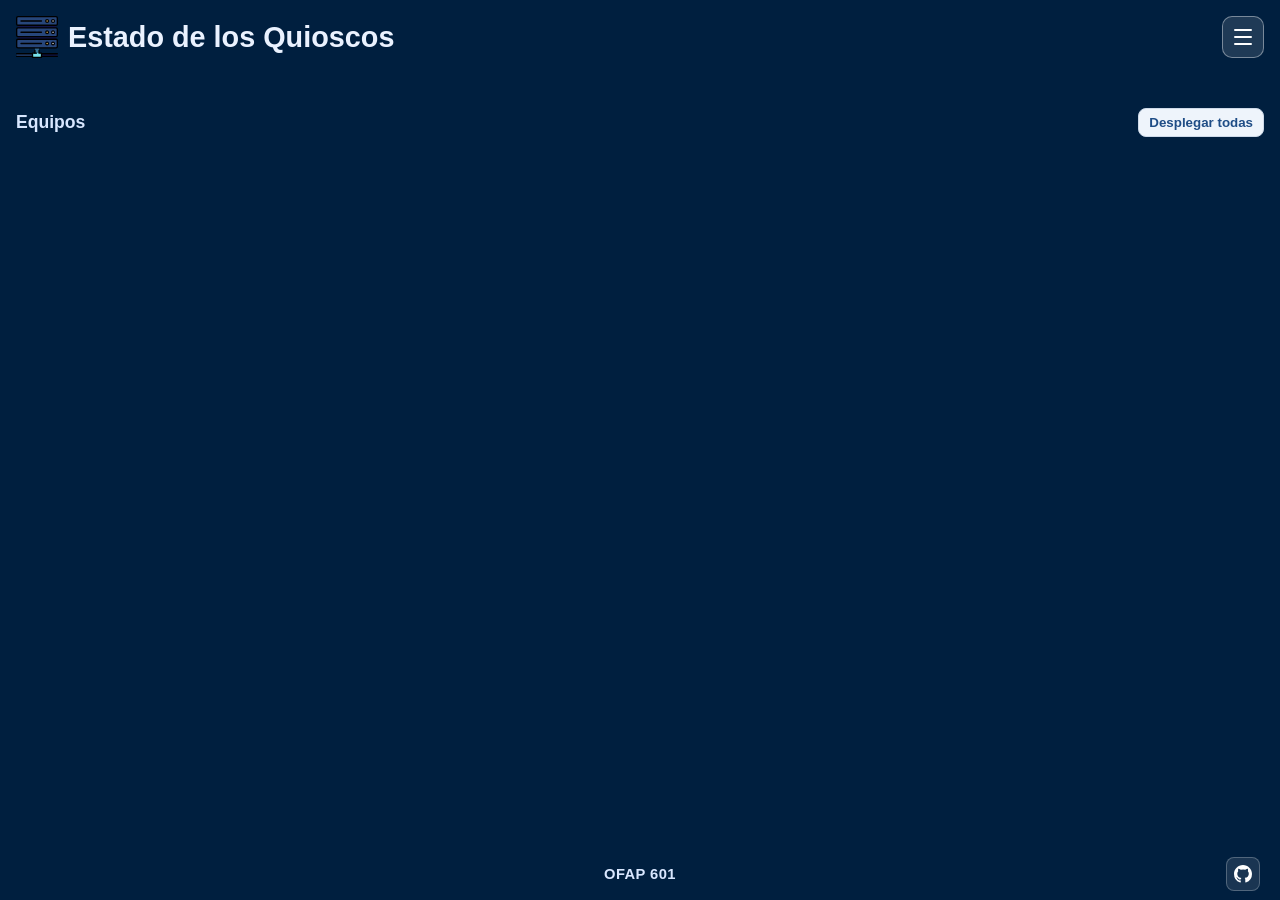
==== commit e385aef9: "ui: alternar despliegue global de equipos" ====
--- a/estado_quioscos/index.html
+++ b/estado_quioscos/index.html
@@ -19,8 +19,8 @@
                     <span></span><span></span><span></span>
                 </button>
                 <div id="topbar-menu" class="topbar-menu" hidden>
-                    <a id="menu-doc-link" class="menu-item" href="/kiosk_info/index.html" target="_blank" rel="noopener noreferrer">Documentación</a>
-                    <a id="menu-docs-manager-link" class="menu-item" href="/estado_quioscos/docs_manager.php">Gestión de documentos</a>
+                    <a id="menu-doc-link" class="menu-item" href="/kiosk_info/" target="_blank" rel="noopener noreferrer">Documentación</a>
+                    <a id="menu-docs-manager-link" class="menu-item" href="/estado_quioscos/docs_manager.php">Gestión diapositivas</a>
                     <a id="menu-allowed-kiosks-link" class="menu-item" href="/estado_quioscos/allowed_kiosks.php">Quioscos permitidos</a>
                     <button id="menu-change-password-btn" class="menu-item" type="button">Cambiar contraseña</button>
                     <button id="menu-logout-btn" class="menu-item menu-item-danger" type="button">Cerrar sesión</button>
@@ -32,7 +32,12 @@
         <section id="server-panel" class="server-panel"></section>
 
         <section>
-            <h2 class="section-title">Equipos</h2>
+            <div class="section-header">
+                <h2 class="section-title">Equipos</h2>
+                <div class="section-actions">
+                    <button id="toggle-all-kiosks-btn" class="server-btn" type="button">Desplegar todas</button>
+                </div>
+            </div>
             <div id="quioscos-status" class="kiosk-strip"></div>
         </section>
 
@@ -113,6 +118,7 @@
         const modalPwdSave = document.getElementById('modal-pwd-save');
         const modalPwdCancel = document.getElementById('modal-pwd-cancel');
         const passwordToggleButtons = document.querySelectorAll('[data-toggle-password]');
+        const toggleAllKiosksBtn = document.getElementById('toggle-all-kiosks-btn');
         const reportOpenState = {};
         let serverInfoOpen = false;
         let currentServerHostname = 'servidor';
@@ -349,6 +355,23 @@
             return '<span class="srv-warn">Advertencia</span>';
         }
 
+        function renderCertificateWarning(certificate) {
+            const info = certificate && typeof certificate === 'object' ? certificate : {};
+            if (!info.warning) return '';
+
+            const daysRemaining = Number(info.days_remaining);
+            const safeDays = Number.isFinite(daysRemaining) ? Math.max(0, Math.floor(daysRemaining)) : 0;
+            const daysLabel = safeDays === 1 ? '1 día' : `${safeDays} días`;
+            const expiresAt = info.expires_at ? formatSpainDateTime(info.expires_at) : '-';
+
+            return `
+                <div class="server-cert-warning" role="alert" aria-live="polite">
+                    <strong>Certificado HTTPS próximo a caducar</strong>
+                    <span>Quedan ${daysLabel}. Caduca: ${escapeHtml(expiresAt)}</span>
+                </div>
+            `;
+        }
+
         function renderServerPanel(data) {
             const uptime = formatUptime(Number(data.uptime || 0));
             currentServerHostname = String(data.hostname || 'servidor');
@@ -372,9 +395,11 @@
             const overlayActiveText = overlayState.enabled && overlayState.target_kiosk
                 ? `<div class="overlay-active">Mostrando tiempo en: <strong>${escapeHtml(String(overlayState.target_kiosk).toUpperCase())}</strong></div>`
                 : '<div class="overlay-inactive">Cuenta regresiva desactivada</div>';
+            const certificateWarning = renderCertificateWarning(data.certificate);
             serverPanel.innerHTML = `
                 <article class="server-card">
                     <h2 class="section-title server-title">SERVIDOR</h2>
+                    ${certificateWarning}
                     <details class="server-info"${serverInfoOpen ? ' open' : ''}>
                         <summary>Información</summary>
                         <div class="server-grid">
@@ -753,6 +778,24 @@
             }
         }
 
+        function setAllKioskReportsOpen(isOpen) {
+            kioskNames.forEach((name) => {
+                reportOpenState[name] = isOpen;
+            });
+            statusContainer.querySelectorAll('.kiosk-report').forEach((details) => {
+                details.open = isOpen;
+            });
+            updateToggleAllKiosksButton();
+        }
+
+        function updateToggleAllKiosksButton() {
+            if (!toggleAllKiosksBtn) return;
+            const hasKiosks = kioskNames.length > 0;
+            const allOpen = hasKiosks && kioskNames.every((name) => Boolean(reportOpenState[name]));
+            toggleAllKiosksBtn.textContent = allOpen ? 'Cerrar todas' : 'Desplegar todas';
+            toggleAllKiosksBtn.disabled = !hasKiosks;
+        }
+
         function renderKiosks(statusData) {
             const now = Math.floor(Date.now() / 1000);
             let onlineCount = 0;
@@ -813,12 +856,14 @@
                 const kiosk = decodeURIComponent(details.dataset.kiosk || '');
                 details.addEventListener('toggle', () => {
                     reportOpenState[kiosk] = details.open;
+                    updateToggleAllKiosksButton();
                 });
             });
             statusContainer.querySelectorAll('.reboot-btn').forEach((btn) => {
                 const kiosk = decodeURIComponent(btn.dataset.kiosk || '');
                 btn.addEventListener('click', () => queueReboot(kiosk));
             });
+            updateToggleAllKiosksButton();
             renderSummary({
                 total: Object.keys(statusData).length,
                 online: onlineCount,
@@ -864,6 +909,13 @@
                     logoutManagerSession();
                 });
             }
+            if (topbarMenu) {
+                topbarMenu.querySelectorAll('a.menu-item').forEach((link) => {
+                    link.addEventListener('click', () => {
+                        setTopbarMenuOpen(false);
+                    });
+                });
+            }
             if (modalPwdCancel) {
                 modalPwdCancel.addEventListener('click', closePasswordModal);
             }
@@ -909,6 +961,12 @@
             if (topbarMenu) {
                 setTopbarMenuOpen(false);
             }
+            if (toggleAllKiosksBtn) {
+                toggleAllKiosksBtn.addEventListener('click', () => {
+                    const allOpen = kioskNames.length > 0 && kioskNames.every((name) => Boolean(reportOpenState[name]));
+                    setAllKioskReportsOpen(!allOpen);
+                });
+            }
             fetchStatus();
             fetchServerStatus();
         }
--- a/estado_quioscos/styles.css
+++ b/estado_quioscos/styles.css
@@ -57,6 +57,21 @@
     margin: 12px 0;
     font-size: 1.1rem;
     color: #d8e7ff;
+}
+
+.section-header {
+    display: flex;
+    align-items: center;
+    justify-content: space-between;
+    gap: 10px;
+    flex-wrap: wrap;
+}
+
+.section-actions {
+    display: inline-flex;
+    align-items: center;
+    gap: 8px;
+    flex-wrap: wrap;
 }
 
 .header-icon {
@@ -206,6 +221,43 @@
     color: var(--ink);
 }
 
+.server-cert-warning {
+    display: flex;
+    align-items: center;
+    justify-content: space-between;
+    gap: 12px;
+    margin: 8px 0 10px;
+    padding: 10px 12px;
+    border: 1px solid #f1a4a4;
+    border-radius: 10px;
+    background: #fff1f1;
+    color: #9f1222;
+    font-size: 0.92rem;
+    animation: cert-warning-pulse 1.2s ease-in-out infinite;
+}
+
+.server-cert-warning strong {
+    font-size: 0.95rem;
+}
+
+.server-cert-warning span {
+    font-weight: 700;
+    text-align: right;
+}
+
+@keyframes cert-warning-pulse {
+    0%, 100% {
+        background: #fff1f1;
+        border-color: #f1a4a4;
+        box-shadow: 0 0 0 rgba(201, 42, 42, 0);
+    }
+    50% {
+        background: #ffdede;
+        border-color: #c92a2a;
+        box-shadow: 0 0 0 4px rgba(201, 42, 42, 0.16);
+    }
+}
+
 h2.section-title.server-title {
     color: #001f3f;
     font-weight: 800;
@@ -731,6 +783,15 @@
         align-items: flex-start;
     }
 
+    .server-cert-warning {
+        flex-direction: column;
+        align-items: flex-start;
+    }
+
+    .server-cert-warning span {
+        text-align: left;
+    }
+
     .kiosk-strip {
         grid-template-columns: repeat(auto-fill, minmax(260px, 1fr));
     }
